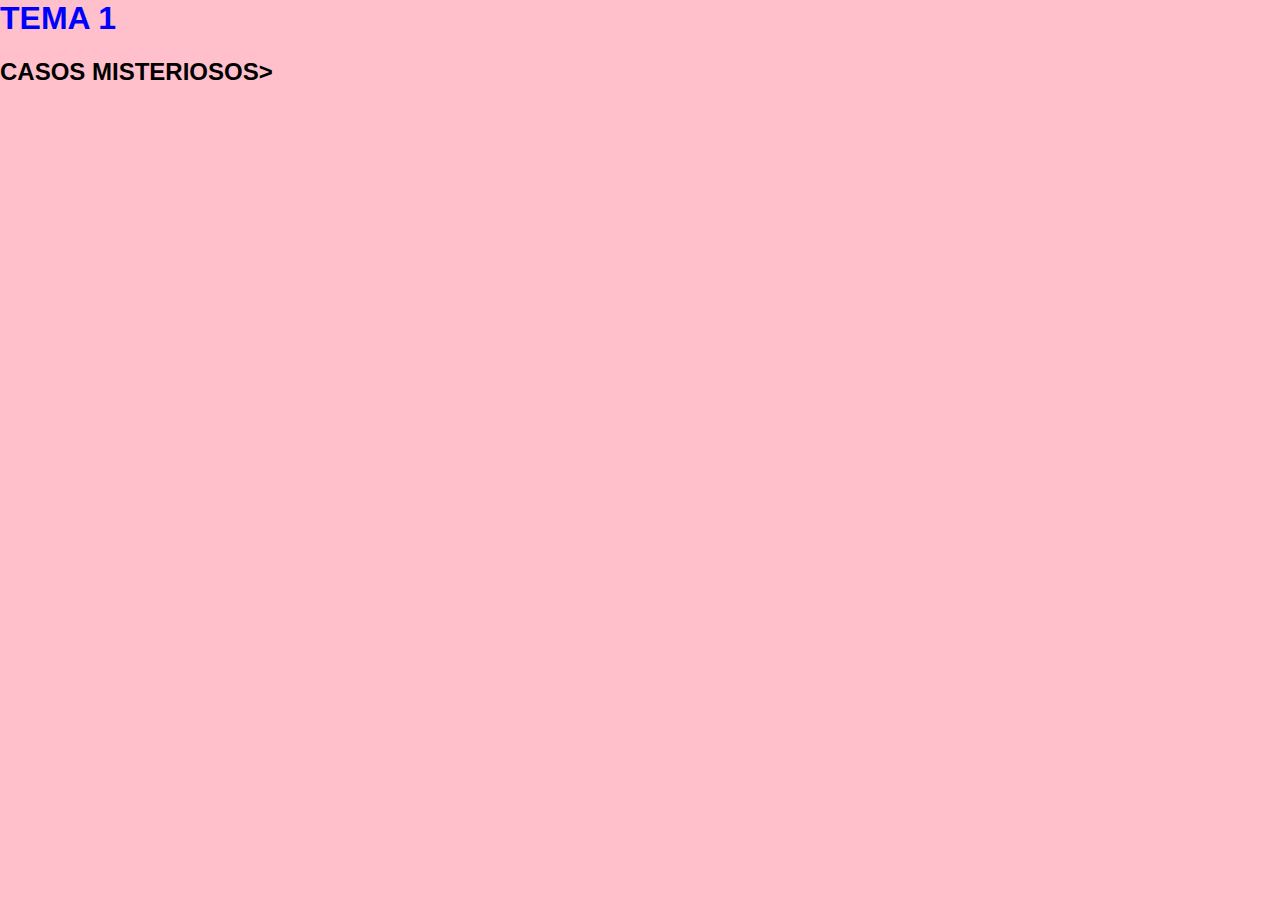
==== HTML/Tema1.html @ d59ca129 "se agrego algo" ====
<HTML>
  <HEAD>
	<link rel="stylesheet" type="text/css" href="../css/style.css">
	<scipt type="text/javascript" src="../Javascript/functions.js"> </script>
    <TITLE> Mi primera pagina </TITLE>
  </HEAD>
  

<BODY>
      <h1> TEMA 1 </h1>
      <h2> CASOS MISTERIOSOS>
</BODY>
</HTML>
---- css/style.css ----
h1{
	color:blue;
}
body{
	background-color:pink;
}
p{
	color:blue;
}

img.img-peque{
	width:150px
	height:14px
}
 body {
    margin: 0;
    font-family: Arial, sans-serif;
}

header {
    background-color: #333;
    color: #fff;
    padding: 10px;
}

nav ul {
    list-style: none;
    padding: 0;
    margin: 0;
}

nav li {
    display: inline; /* Hace que los ítems del menú estén en una línea horizontal */
    margin-right: 20px; /* Espacio entre los ítems del menú */
}

nav a {
    text-decoration: none;
    color: #fff;
    font-size: 16px;
}

nav a:hover {
    text-decoration: underline;
}
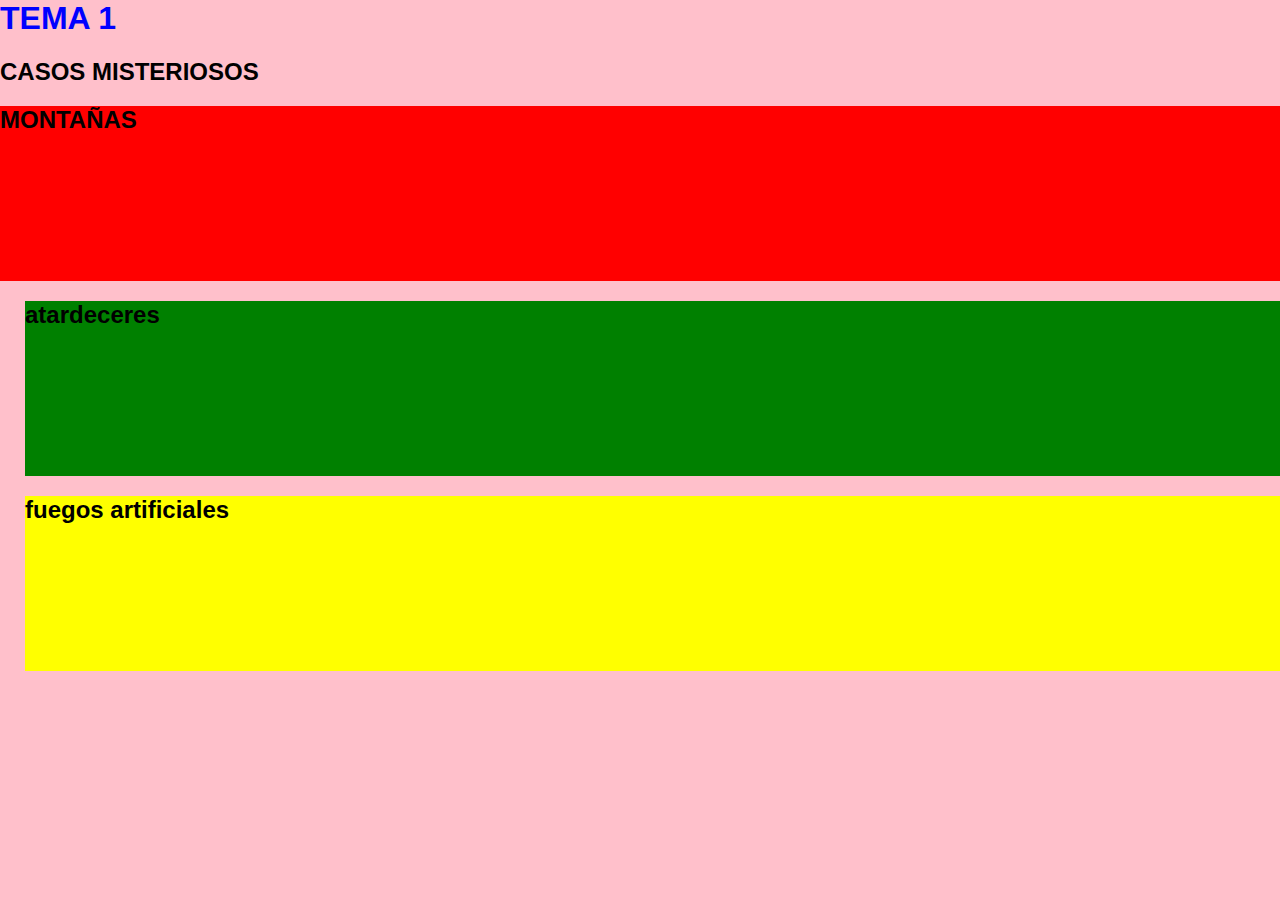
==== commit e0d342bb: "se agregaron varios tipos de input" ====
--- a/HTML/Tema1.html
+++ b/HTML/Tema1.html
@@ -8,6 +8,19 @@
 
 <BODY>
       <h1> TEMA 1 </h1>
-      <h2> CASOS MISTERIOSOS>
+      <h2> CASOS MISTERIOSOS </H2>
+
+<div class="contairner">
+	<div class="div-1">
+	<h2> MONTAÑAS </H2>
+</div>
+<div class="div-2">
+	<h2> atardeceres </h2>
+</div>
+<div class="div-3">
+	<H2> fuegos artificiales </h2>
+</div>
+</div>
+
 </BODY>
 </HTML>
--- a/css/style.css
+++ b/css/style.css
@@ -43,3 +43,116 @@
 nav a:hover {
     text-decoration: underline;
 }
+
+.form-style-6{
+	font: 95% Arial, Helvetica, sans-serif;
+	max-width: 400px;
+	margin: 10px auto;
+	padding: 16px;
+	background: #F7F7F7;
+}
+.form-style-6 h1{
+	background: #43D1AF;
+	padding: 20px 0;
+	font-size: 140%;
+	font-weight: 300;
+	text-align: center;
+	color: #fff;
+	margin: -16px -16px 16px -16px;
+}
+.form-style-6 input[type="text"],
+.form-style-6 input[type="date"],
+.form-style-6 input[type="datetime"],
+.form-style-6 input[type="email"],
+.form-style-6 input[type="number"],
+.form-style-6 input[type="search"],
+.form-style-6 input[type="time"],
+.form-style-6 input[type="url"],
+.form-style-6 textarea,
+.form-style-6 select 
+{
+	-webkit-transition: all 0.30s ease-in-out;
+	-moz-transition: all 0.30s ease-in-out;
+	-ms-transition: all 0.30s ease-in-out;
+	-o-transition: all 0.30s ease-in-out;
+	outline: none;
+	box-sizing: border-box;
+	-webkit-box-sizing: border-box;
+	-moz-box-sizing: border-box;
+	width: 100%;
+	background: #fff;
+	margin-bottom: 4%;
+	border: 1px solid #ccc;
+	padding: 3%;
+	color: #555;
+	font: 95% Arial, Helvetica, sans-serif;
+}
+.form-style-6 input[type="text"]:focus,
+.form-style-6 input[type="date"]:focus,
+.form-style-6 input[type="datetime"]:focus,
+.form-style-6 input[type="email"]:focus,
+.form-style-6 input[type="number"]:focus,
+.form-style-6 input[type="search"]:focus,
+.form-style-6 input[type="time"]:focus,
+.form-style-6 input[type="url"]:focus,
+.form-style-6 textarea:focus,
+.form-style-6 select:focus
+{
+	box-shadow: 0 0 5px #43D1AF;
+	padding: 3%;
+	border: 1px solid #43D1AF;
+}
+
+.form-style-6 input[type="submit"],
+.form-style-6 input[type="button"]{
+	box-sizing: border-box;
+	-webkit-box-sizing: border-box;
+	-moz-box-sizing: border-box;
+	width: 100%;
+	padding: 3%;
+	background: #43D1AF;
+	border-bottom: 2px solid #30C29E;
+	border-top-style: none;
+	border-right-style: none;
+	border-left-style: none;	
+	color: #fff;
+}
+.form-style-6 input[type="submit"]:hover,
+.form-style-6 input[type="button"]:hover{
+	background: #2EBC99;
+}
+
+
+div.container{
+  height: 500px;
+  width: 100%;
+  background-color:white;
+  display: flex;
+  justify-content: space-between;
+}
+div.div-1{
+  height: 175px;
+  background-color: red;
+  flex: 1;
+}
+div.div-2{
+  height: 175px;
+  background-color: green;
+  flex: 1;
+  margin-left:25px;
+}
+div.div-3{
+  height: 175px;
+  background-color: yellow;
+  flex: 1;
+  margin-left:25px;
+}
+
+img.img-p{
+  width:350px;
+height:350px;
+  display: block;
+  margin-left: auto;
+  margin-right: auto;
+
+}
